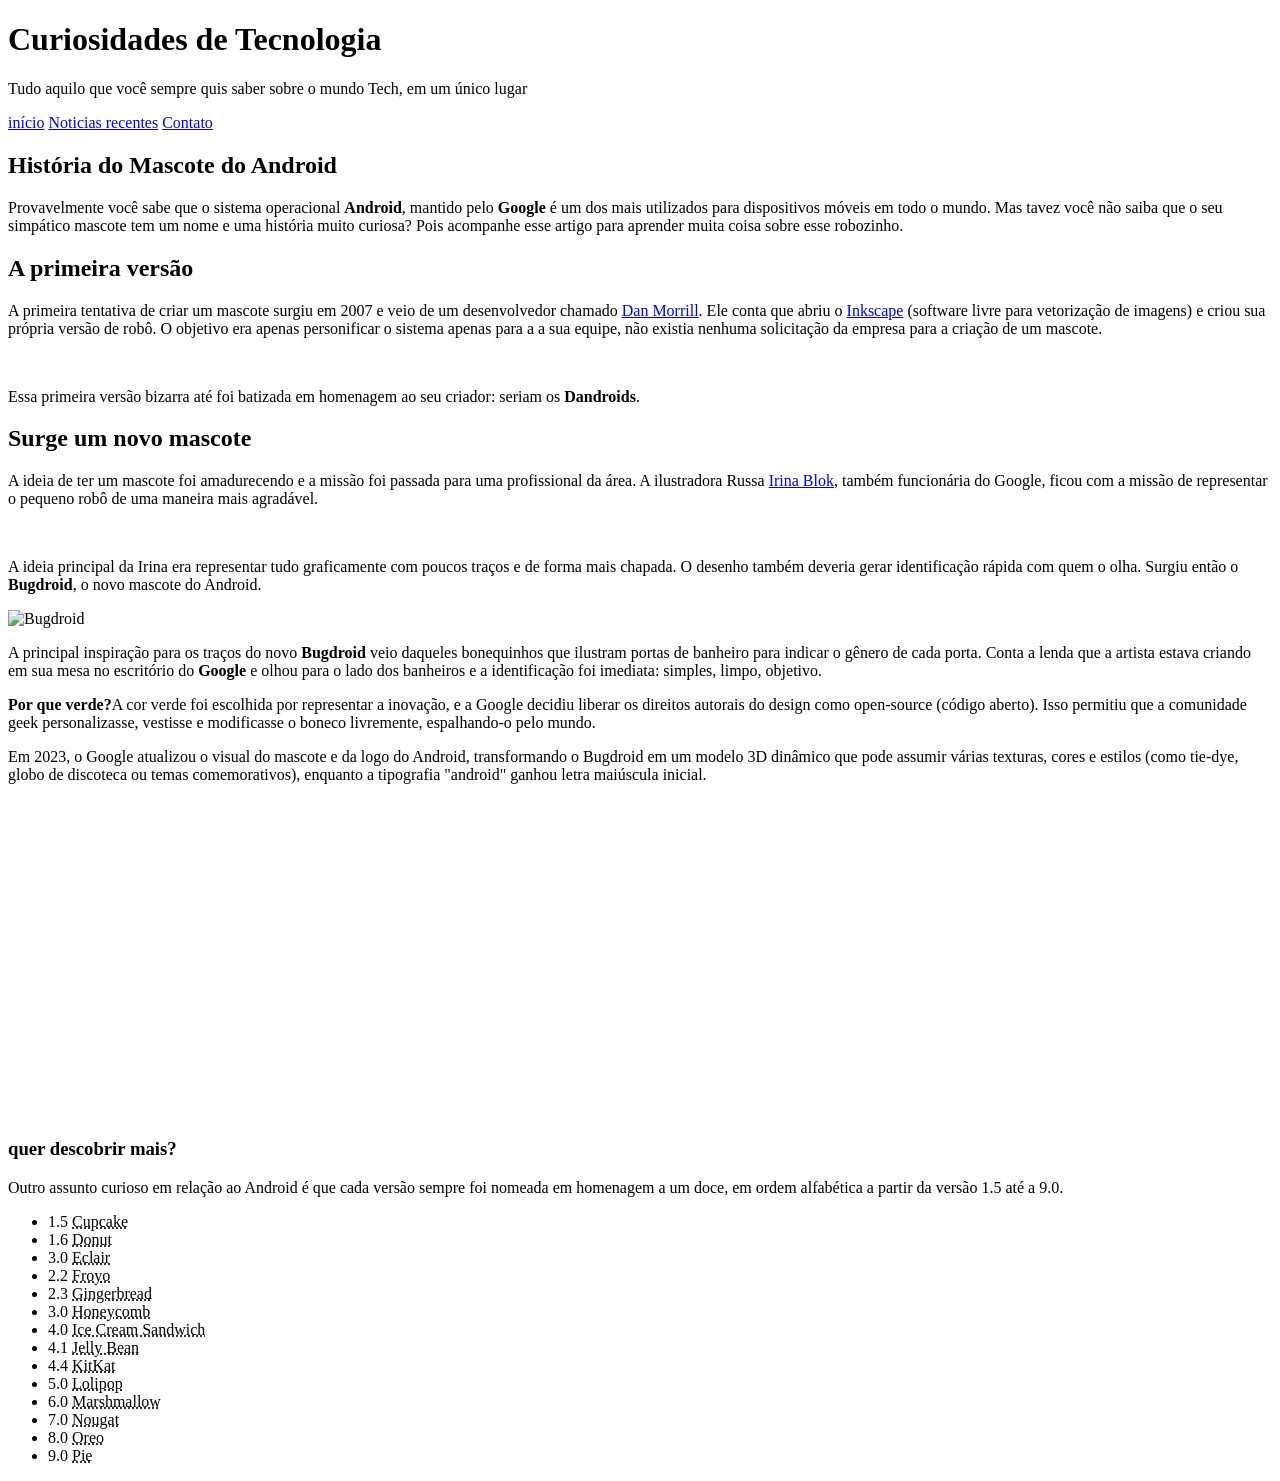
==== index.html @ b6a65a63 "Rename projeto site/index.html to index.html" ====
<!DOCTYPE html>
<html lang="pt-br">
<head>
<meta charset="UTF-8">
<meta name="viewport" content="width=device-width, initial-scale=1.0">
<title>Como surgiu o mascote do android?</title>
<link rel="shortcut icon" href="imagens/favicon.ico" type="image/x-icon">
<link rel="stylesheet" href="estilo/style.CSS">
</head>
<body>
<header>
<h1>Curiosidades de Tecnologia</h1>
<p>Tudo aquilo que você sempre quis saber sobre o mundo Tech, em um único lugar</p>
</header>
<nav>
<a href="#">início</a>
<a href="#">Noticias recentes</a>
<a href="#">Contato</a>
</nav>
<main>
<article>
<h1><strong>História do Mascote do Android</strong></h1>
<p>Provavelmente você sabe que o sistema operacional <strong>Android</strong>, mantido pelo <strong>Google</strong> é um dos mais utilizados para dispositivos móveis em todo o mundo. Mas tavez você não saiba que o seu simpático mascote tem um nome e uma história muito curiosa? Pois acompanhe esse artigo para aprender muita coisa sobre esse robozinho.</p>

<h2><strong>A primeira versão</strong></h2>

<p>A primeira tentativa de criar um mascote surgiu em 2007 e veio de um desenvolvedor chamado <a href="https://androidcommunity.com/dan-morrill-shows-us-the-android-mascot-that-almost-was-20130103/&quot; target="_blank" class="externo">Dan Morrill</a>. Ele conta que abriu o <a href="https://inkscape.org/pt-br/&quot; target="_blank" class="externo">Inkscape</a> (software livre para vetorização de imagens) e criou sua própria versão de robô. O objetivo era apenas personificar o sistema apenas para a a sua equipe, não existia nenhuma solicitação da empresa para a criação de um mascote.</p>

<picture>
<source media="(min-width:670px)" srcset="imagens/dan-droids.png">
<img src="imagens/dan-droids-pq.png" alt="Primeiro mascote do android"></picture>
<p>Essa primeira versão bizarra até foi batizada em homenagem ao seu criador: seriam os <strong>Dandroids</strong>.</p>

<h2><strong>Surge um novo mascote</strong></h2>

<p>A ideia de ter um mascote foi amadurecendo e a missão foi passada para uma profissional da área. A ilustradora Russa <a href="https://www.irinablok.com/android&quot; target="_blank" class="externo">Irina Blok</a>, também funcionária do Google, ficou com a missão de representar o pequeno robô de uma maneira mais agradável.</p>

<picture>
<source media="(max-width:670px )" srcset="imagens/irina-blok-pq.jpg">
<img src="imagens/irina-blok.jpg" alt="Irina Block, criadora do android"></picture>
<p>A ideia principal da Irina era representar tudo graficamente com poucos traços e de forma mais chapada. O desenho também deveria gerar identificação rápida com quem o olha. Surgiu então o <strong>Bugdroid</strong>, o novo mascote do Android.</p>

<img src="imagens/bugdroid.png" alt="Bugdroid" class="pequena">

<p>A principal inspiração para os traços do novo <strong>Bugdroid</strong> veio daqueles bonequinhos que ilustram portas de banheiro para indicar o gênero de cada porta. Conta a lenda que a artista estava criando em sua mesa no escritório do <strong>Google</strong> e olhou para o lado dos banheiros e a identificação foi imediata: simples, limpo, objetivo.</p>
<p><strong>Por que verde?</strong>A cor verde foi escolhida por representar a inovação, e a Google decidiu liberar os direitos autorais do design como open-source (código aberto). Isso permitiu que a comunidade geek personalizasse, vestisse e modificasse o boneco livremente, espalhando-o pelo mundo.</p>
<p> Em 2023, o Google atualizou o visual do mascote e da logo do Android, transformando o Bugdroid em um modelo 3D dinâmico que pode assumir várias texturas, cores e estilos (como tie-dye, globo de discoteca ou temas comemorativos), enquanto a tipografia "android" ganhou letra maiúscula inicial.</p>
<div class="video">
    <iframe width="560" height="315" src="https://www.youtube.com/embed/l2UDgpLz20M?si=Lu0uzNQ2mgK3a5pc&quot; title="YouTube video player" frameborder="0" allow="accelerometer; autoplay; clipboard-write; encrypted-media; gyroscope; picture-in-picture; web-share" allowfullscreen></iframe>
</div>
</main>
<aside>
    <h3><strong>quer descobrir mais?</strong></h3>
    <p>Outro assunto curioso em relação ao Android é que cada versão sempre foi nomeada em homenagem a um doce, em ordem alfabética a partir da versão 1.5 até a 9.0.</p>
    <ul>
        <li>1.5
        <abbr title="Bolo de copo">Cupcake</abbr></li>
        <li>1.6
        <abbr title="Rosquinha">Donut</abbr></li>
        <li>3.0
        <abbr title="Bomba">Eclair</abbr></li>
        <li>2.2
        <abbr title="Iogurte congelado">Froyo</abbr></li>
        <li>2.3
        <abbr title="Biscoito de gengibre">Gingerbread</abbr></li>
        <li>3.0
        <abbr title="Favo de mel">Honeycomb</abbr></li>
        <li>4.0
        <abbr title="Sanduiche de sorvete">Ice Cream Sandwich</abbr></li>
        <li>4.1
        <abbr title="Jujuba">Jelly Bean</abbr></li>
        <li>4.4
        <abbr title="KitKat">KitKat</abbr></li>
        <li>5.0
        <abbr title="Pirulito">Lolipop</abbr></li>
        <li>6.0
        <abbr title="Marshmallow">Marshmallow</abbr></li>
        <li>7.0
        <abbr title="Torrone">Nougat</abbr></li>
        <li>8.0
        <abbr title="Oreo">Oreo</abbr></li>
        <li>9.0
        <abbr title="Torta">Pie</abbr></li>
        </ul>
</aside>
</body>
</html>
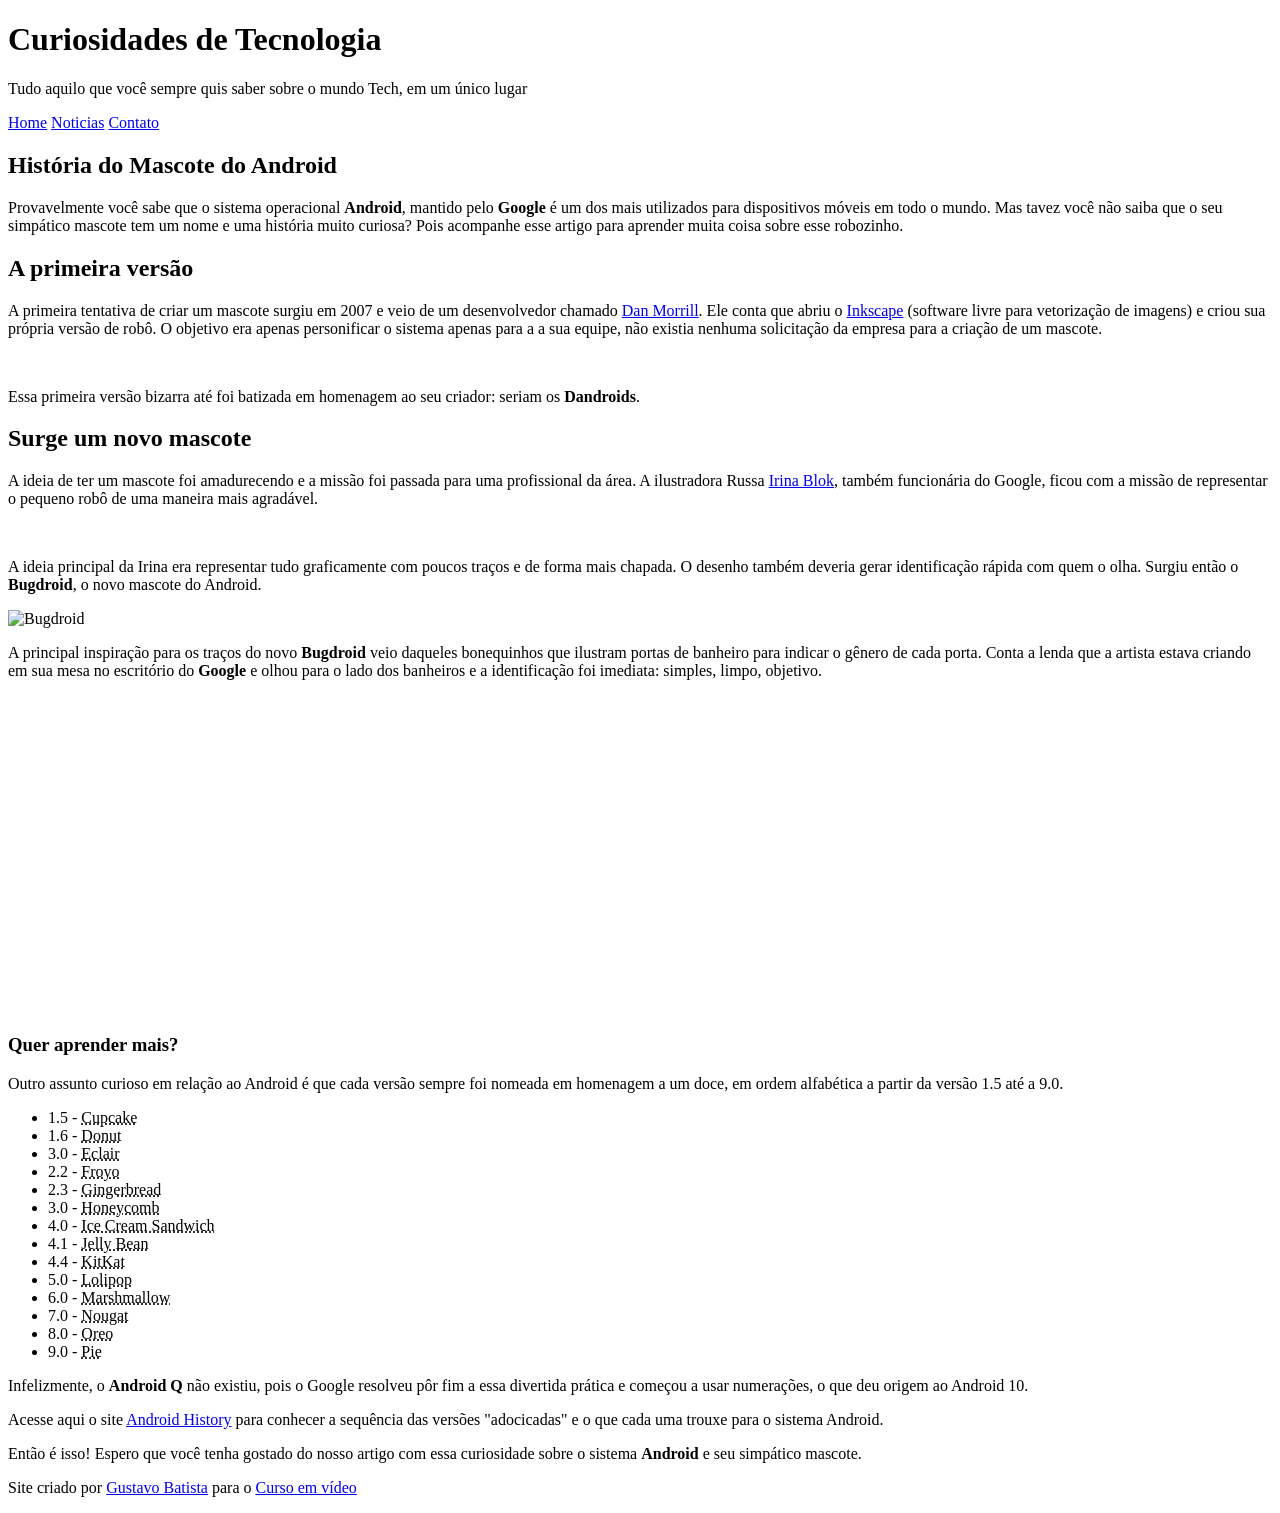
==== commit a0f74dcf: "Refactor HTML structure and fix duplicate elements" ====
--- a/index.html
+++ b/index.html
@@ -1,87 +1,82 @@
 <!DOCTYPE html>
 <html lang="pt-br">
 <head>
-<meta charset="UTF-8">
-<meta name="viewport" content="width=device-width, initial-scale=1.0">
-<title>Como surgiu o mascote do android?</title>
-<link rel="shortcut icon" href="imagens/favicon.ico" type="image/x-icon">
-<link rel="stylesheet" href="estilo/style.CSS">
+    <meta charset="UTF-8">
+    <meta name="viewport" content="width=device-width, initial-scale=1.0">
+    <title>Como surgiu o mascote do android?</title>
+    <link rel="shortcut icon" href="imagens/favicon.ico" type="image/x-icon">
+    <link rel="stylesheet" href="estilo/style.CSS">
 </head>
 <body>
-<header>
-<h1>Curiosidades de Tecnologia</h1>
-<p>Tudo aquilo que você sempre quis saber sobre o mundo Tech, em um único lugar</p>
-</header>
-<nav>
-<a href="#">início</a>
-<a href="#">Noticias recentes</a>
-<a href="#">Contato</a>
-</nav>
-<main>
-<article>
-<h1><strong>História do Mascote do Android</strong></h1>
-<p>Provavelmente você sabe que o sistema operacional <strong>Android</strong>, mantido pelo <strong>Google</strong> é um dos mais utilizados para dispositivos móveis em todo o mundo. Mas tavez você não saiba que o seu simpático mascote tem um nome e uma história muito curiosa? Pois acompanhe esse artigo para aprender muita coisa sobre esse robozinho.</p>
+    <header>
+        <h1>Curiosidades de Tecnologia</h1>
+        <p>Tudo aquilo que você sempre quis saber sobre o mundo Tech, em um único lugar</p>
+    </header>
+    <nav>
+        <a href="#">Home</a>
+        <a href="#">Noticias</a>
+        <a href="#">Contato</a>
+    </nav>
+    <main>
+        <article>
+            <h1>História do Mascote do Android</h1>
+            <p>Provavelmente você sabe que o sistema operacional <strong>Android</strong>, mantido pelo <strong>Google</strong> é um dos mais utilizados para dispositivos móveis em todo o mundo. Mas tavez você não saiba que o seu simpático mascote tem um nome e uma história muito curiosa? Pois acompanhe esse artigo para aprender muita coisa sobre esse robozinho.</p>
 
-<h2><strong>A primeira versão</strong></h2>
+            <h2>A primeira versão</h2>
 
-<p>A primeira tentativa de criar um mascote surgiu em 2007 e veio de um desenvolvedor chamado <a href="https://androidcommunity.com/dan-morrill-shows-us-the-android-mascot-that-almost-was-20130103/&quot; target="_blank" class="externo">Dan Morrill</a>. Ele conta que abriu o <a href="https://inkscape.org/pt-br/&quot; target="_blank" class="externo">Inkscape</a> (software livre para vetorização de imagens) e criou sua própria versão de robô. O objetivo era apenas personificar o sistema apenas para a a sua equipe, não existia nenhuma solicitação da empresa para a criação de um mascote.</p>
+            <p>A primeira tentativa de criar um mascote surgiu em 2007 e veio de um desenvolvedor chamado <a href="https://androidcommunity.com/dan-morrill-shows-us-the-android-mascot-that-almost-was-20130103/&quot; target="_blank" class="externo">Dan Morrill</a>. Ele conta que abriu o <a href="https://inkscape.org/pt-br/&quot; target="_blank" class="externo">Inkscape</a> (software livre para vetorização de imagens) e criou sua própria versão de robô. O objetivo era apenas personificar o sistema apenas para a a sua equipe, não existia nenhuma solicitação da empresa para a criação de um mascote.</p>
 
-<picture>
-<source media="(min-width:670px)" srcset="imagens/dan-droids.png">
-<img src="imagens/dan-droids-pq.png" alt="Primeiro mascote do android"></picture>
-<p>Essa primeira versão bizarra até foi batizada em homenagem ao seu criador: seriam os <strong>Dandroids</strong>.</p>
+            <picture>
+                <source media="(min-width:670px)" srcset="imagens/dan-droids.png">
+                <img src="imagens/dan-droids-pq.png" alt="Primeiro mascote do android"></picture>
 
-<h2><strong>Surge um novo mascote</strong></h2>
+            <p>Essa primeira versão bizarra até foi batizada em homenagem ao seu criador: seriam os <strong>Dandroids</strong>.</p>
 
-<p>A ideia de ter um mascote foi amadurecendo e a missão foi passada para uma profissional da área. A ilustradora Russa <a href="https://www.irinablok.com/android&quot; target="_blank" class="externo">Irina Blok</a>, também funcionária do Google, ficou com a missão de representar o pequeno robô de uma maneira mais agradável.</p>
+            <h2>Surge um novo mascote</h2>
 
-<picture>
-<source media="(max-width:670px )" srcset="imagens/irina-blok-pq.jpg">
-<img src="imagens/irina-blok.jpg" alt="Irina Block, criadora do android"></picture>
-<p>A ideia principal da Irina era representar tudo graficamente com poucos traços e de forma mais chapada. O desenho também deveria gerar identificação rápida com quem o olha. Surgiu então o <strong>Bugdroid</strong>, o novo mascote do Android.</p>
+            <p>A ideia de ter um mascote foi amadurecendo e a missão foi passada para uma profissional da área. A ilustradora Russa <a href="https://www.irinablok.com/android&quot; target="_blank" class="externo">Irina Blok</a>, também funcionária do Google, ficou com a missão de representar o pequeno robô de uma maneira mais agradável.</p>
 
-<img src="imagens/bugdroid.png" alt="Bugdroid" class="pequena">
+            <picture>
+                <source media="(max-width:670px )" srcset="imagens/irina-blok-pq.jpg">
+                <img src="imagens/irina-blok.jpg" alt="Irina Block, criadora do android"></picture>
 
-<p>A principal inspiração para os traços do novo <strong>Bugdroid</strong> veio daqueles bonequinhos que ilustram portas de banheiro para indicar o gênero de cada porta. Conta a lenda que a artista estava criando em sua mesa no escritório do <strong>Google</strong> e olhou para o lado dos banheiros e a identificação foi imediata: simples, limpo, objetivo.</p>
-<p><strong>Por que verde?</strong>A cor verde foi escolhida por representar a inovação, e a Google decidiu liberar os direitos autorais do design como open-source (código aberto). Isso permitiu que a comunidade geek personalizasse, vestisse e modificasse o boneco livremente, espalhando-o pelo mundo.</p>
-<p> Em 2023, o Google atualizou o visual do mascote e da logo do Android, transformando o Bugdroid em um modelo 3D dinâmico que pode assumir várias texturas, cores e estilos (como tie-dye, globo de discoteca ou temas comemorativos), enquanto a tipografia "android" ganhou letra maiúscula inicial.</p>
-<div class="video">
-    <iframe width="560" height="315" src="https://www.youtube.com/embed/l2UDgpLz20M?si=Lu0uzNQ2mgK3a5pc&quot; title="YouTube video player" frameborder="0" allow="accelerometer; autoplay; clipboard-write; encrypted-media; gyroscope; picture-in-picture; web-share" allowfullscreen></iframe>
-</div>
-</main>
-<aside>
-    <h3><strong>quer descobrir mais?</strong></h3>
-    <p>Outro assunto curioso em relação ao Android é que cada versão sempre foi nomeada em homenagem a um doce, em ordem alfabética a partir da versão 1.5 até a 9.0.</p>
-    <ul>
-        <li>1.5
-        <abbr title="Bolo de copo">Cupcake</abbr></li>
-        <li>1.6
-        <abbr title="Rosquinha">Donut</abbr></li>
-        <li>3.0
-        <abbr title="Bomba">Eclair</abbr></li>
-        <li>2.2
-        <abbr title="Iogurte congelado">Froyo</abbr></li>
-        <li>2.3
-        <abbr title="Biscoito de gengibre">Gingerbread</abbr></li>
-        <li>3.0
-        <abbr title="Favo de mel">Honeycomb</abbr></li>
-        <li>4.0
-        <abbr title="Sanduiche de sorvete">Ice Cream Sandwich</abbr></li>
-        <li>4.1
-        <abbr title="Jujuba">Jelly Bean</abbr></li>
-        <li>4.4
-        <abbr title="KitKat">KitKat</abbr></li>
-        <li>5.0
-        <abbr title="Pirulito">Lolipop</abbr></li>
-        <li>6.0
-        <abbr title="Marshmallow">Marshmallow</abbr></li>
-        <li>7.0
-        <abbr title="Torrone">Nougat</abbr></li>
-        <li>8.0
-        <abbr title="Oreo">Oreo</abbr></li>
-        <li>9.0
-        <abbr title="Torta">Pie</abbr></li>
-        </ul>
-</aside>
+            <p>A ideia principal da Irina era representar tudo graficamente com poucos traços e de forma mais chapada. O desenho também deveria gerar identificação rápida com quem o olha. Surgiu então o <strong>Bugdroid</strong>, o novo mascote do Android.</p>
+
+            <img src="imagens/bugdroid.png" alt="Bugdroid" class="pequena">
+
+            <p>A principal inspiração para os traços do novo <strong>Bugdroid</strong> veio daqueles bonequinhos que ilustram portas de banheiro para indicar o gênero de cada porta. Conta a lenda que a artista estava criando em sua mesa no escritório do <strong>Google</strong> e olhou para o lado dos banheiros e a identificação foi imediata: simples, limpo, objetivo.</p>
+
+            <div class="video">
+                <iframe width="560" height="315" src="https://www.youtube.com/embed/l2UDgpLz20M?si=Lu0uzNQ2mgK3a5pc&quot; title="YouTube video player" frameborder="0" allow="accelerometer; autoplay; clipboard-write; encrypted-media; gyroscope; picture-in-picture; web-share" allowfullscreen></iframe>
+            </div>
+           
+            <aside>
+                <h3>Quer aprender mais?</h3>
+                <p>Outro assunto curioso em relação ao Android é que cada versão sempre foi nomeada em homenagem a um doce, em ordem alfabética a partir da versão 1.5 até a 9.0.</p>
+                <ul>
+                    <li>1.5 - <abbr title="Bolo de copo">Cupcake</abbr></li>
+                    <li>1.6 - <abbr title="Rosquinha">Donut</abbr></li>
+                    <li>3.0 - <abbr title="Bomba">Eclair</abbr></li>
+                    <li>2.2 - <abbr title="Iogurte congelado">Froyo</abbr></li>
+                    <li>2.3 - <abbr title="Biscoito de gengibre">Gingerbread</abbr></li>
+                    <li>3.0 - <abbr title="Favo de mel">Honeycomb</abbr></li>
+                    <li>4.0 - <abbr title="Sanduiche de sorvete">Ice Cream Sandwich</abbr></li>
+                    <li>4.1 - <abbr title="Jujuba">Jelly Bean</abbr></li>
+                    <li>4.4 - <abbr title="KitKat">KitKat</abbr></li>
+                    <li>5.0 - <abbr title="Pirulito">Lolipop</abbr></li>
+                    <li>6.0 - <abbr title="Marshmallow">Marshmallow</abbr></li>
+                    <li>7.0 - <abbr title="Torrone">Nougat</abbr></li>
+                    <li>8.0 - <abbr title="Oreo">Oreo</abbr></li>
+                    <li>9.0 - <abbr title="Torta">Pie</abbr></li>
+                </ul>
+                <p>Infelizmente, o <strong>Android Q</strong> não existiu, pois o Google resolveu pôr fim a essa divertida prática e começou a usar numerações, o que deu origem ao Android 10.</p>
+                <p>Acesse aqui o site <a href="https://www.android.com/intl/en_uk/history/&quot; target="_blank" class="externo">Android History</a> para conhecer a sequência das versões "adocicadas" e o que cada uma trouxe para o sistema Android.</p>
+            </aside>
+            <p>Então é isso! Espero que você tenha gostado do nosso artigo com essa curiosidade sobre o sistema <strong>Android</strong> e seu simpático mascote.</p>
+        </article>
+    </main>
+    <footer>
+        <p>Site criado por <a href="https://github.com/gustavoguanabara&quot; target="_blank">Gustavo Batista</a> para o <a href="https://www.youtube.com/@CursoemVideo&quot; target="_blank">Curso em vídeo</a></p>
+    </footer>
 </body>
-</html> 
+</html>
